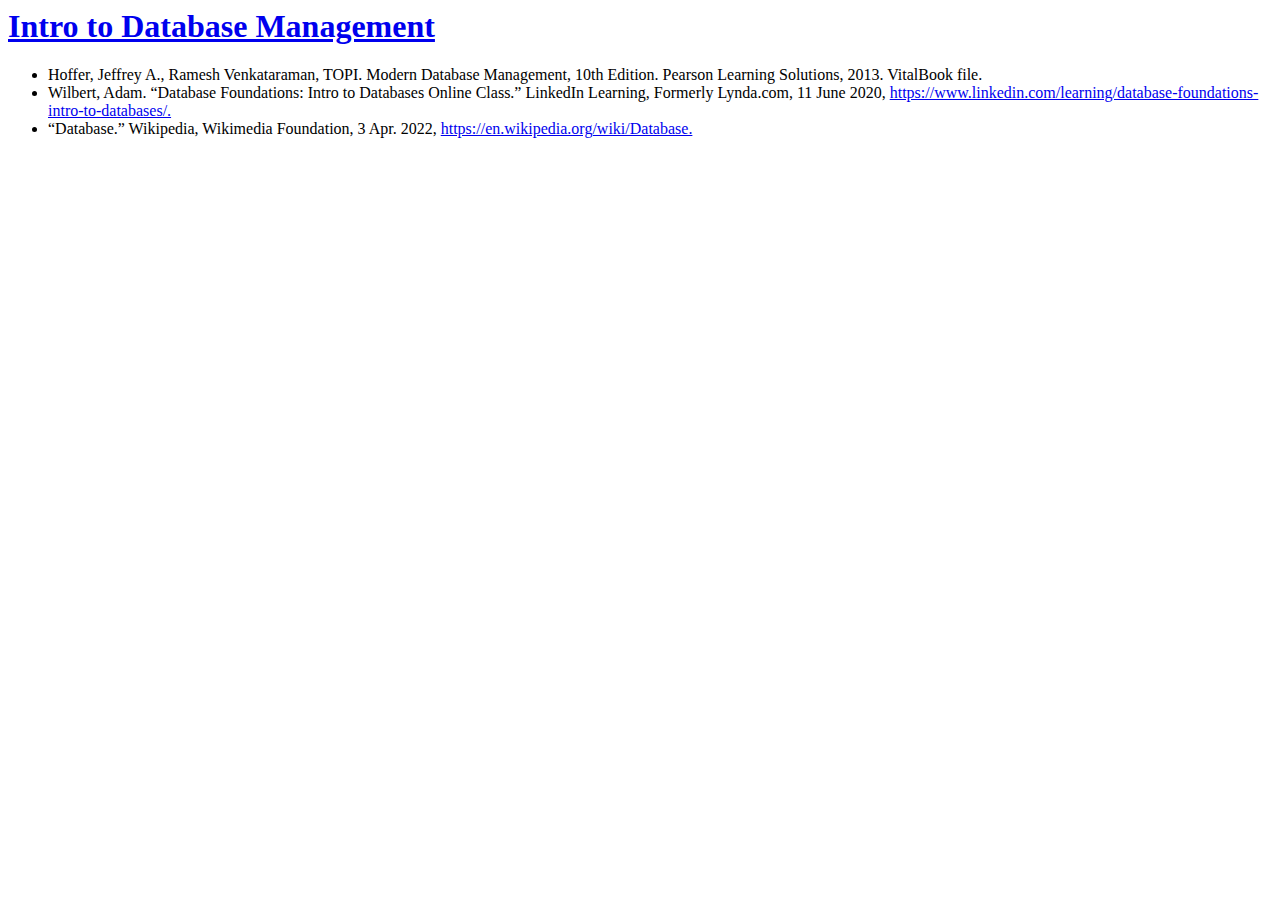
==== pages/Citations.html @ b1dde2a7 "Adding citations and content." ====
<html lang="en">
<head>
	<title>Database Management Learning Journey - Citations</title>
	<meta charset="UTF-8">
	<meta http-equiv="X-UA-Compatible" content="IE=edge">
	<meta name="viewport" content="width=device-width, initial-scale=1.0"> 
	<link rel="stylesheet" href="../css/style.css" />
</head>

<body>
    <header><h1><a href="../index.html">Intro to Database Management</a></h1></header>

    <ul>
        <li>
            Hoffer, Jeffrey A., Ramesh Venkataraman,  TOPI. Modern Database Management, 
            10th Edition. Pearson Learning Solutions, 2013.  VitalBook file.
        </li>
        <li>
            Wilbert, Adam. “Database Foundations: Intro to Databases Online Class.” LinkedIn 
            Learning, Formerly Lynda.com, 11 June 2020, 
            <a href="https://www.linkedin.com/learning/database-foundations-intro-to-databases/">
                https://www.linkedin.com/learning/database-foundations-intro-to-databases/.
            </a> 
        </li>
        <li>
            “Database.” Wikipedia, Wikimedia Foundation, 3 Apr. 2022, 
            <a href = https://en.wikipedia.org/wiki/Database>https://en.wikipedia.org/wiki/Database.</a> 
        </li>
    </ul>

</body>
---- css/style.css ----
dfn {
    font-weight: bold;
}

dl {
    text-indent: 2%;
}

dt {
    font-weight: bold;
}
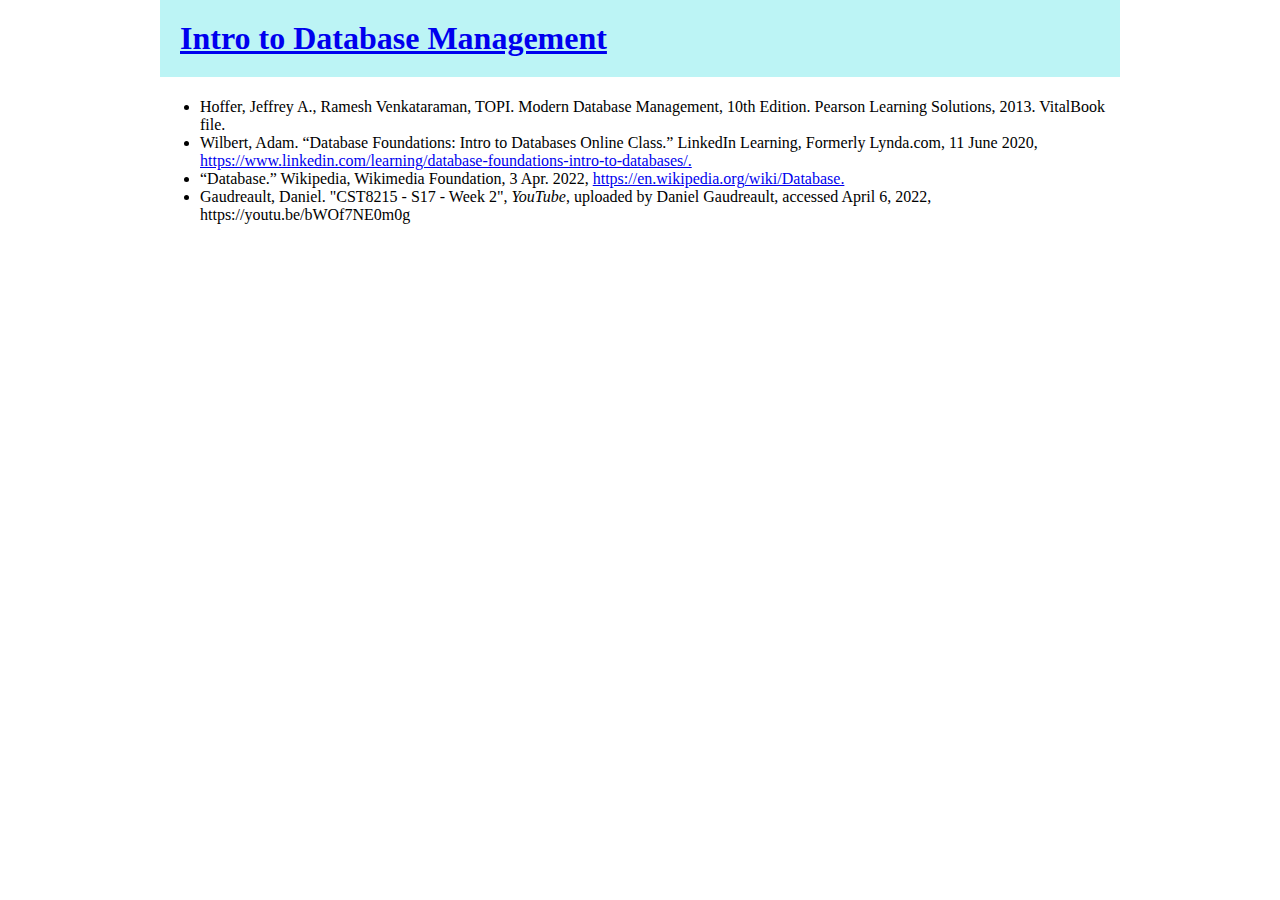
==== commit 1ff0ca68: "Add an image, Part2.html. Add content and minor changes to style.css" ====
--- a/pages/Citations.html
+++ b/pages/Citations.html
@@ -26,6 +26,12 @@
             “Database.” Wikipedia, Wikimedia Foundation, 3 Apr. 2022, 
             <a href = https://en.wikipedia.org/wiki/Database>https://en.wikipedia.org/wiki/Database.</a> 
         </li>
+        <li>
+            Gaudreault, Daniel. "CST8215 - S17 - Week 2", <i>YouTube</i>, uploaded by Daniel Gaudreault,
+            accessed April 6, 2022, https://youtu.be/bWOf7NE0m0g
+        </li>
     </ul>
 
+    
+
 </body>--- a/css/style.css
+++ b/css/style.css
@@ -3,9 +3,54 @@
 }
 
 dl {
-    text-indent: 2%;
+    text-indent: 4%;
 }
 
 dt {
-    font-weight: bold;
-}+    font-weight:bold;
+    color: 3d5a6c;
+}
+
+dd {
+    margin-bottom: 5px;
+}
+
+body {
+    width: 75%;
+    margin: 0 auto;
+    padding: 0;
+}
+
+table, th, td {
+    border: 5px solid white;
+    border-collapse: collapse;
+
+}
+
+th, td {
+    padding: 15px;
+    background-color: #BCF4F5;
+}
+
+h1 {
+    padding: 20px;
+    background-color: #BCF4F5;
+}
+
+.center {
+    margin-left: auto;
+    margin-right: auto;
+}
+
+h4.center {
+    text-align: center;
+    margin: auto;
+    font-size: x-large;
+}
+
+/* Centering images */
+.container {
+    display: flex;
+    justify-content: center;
+}
+
